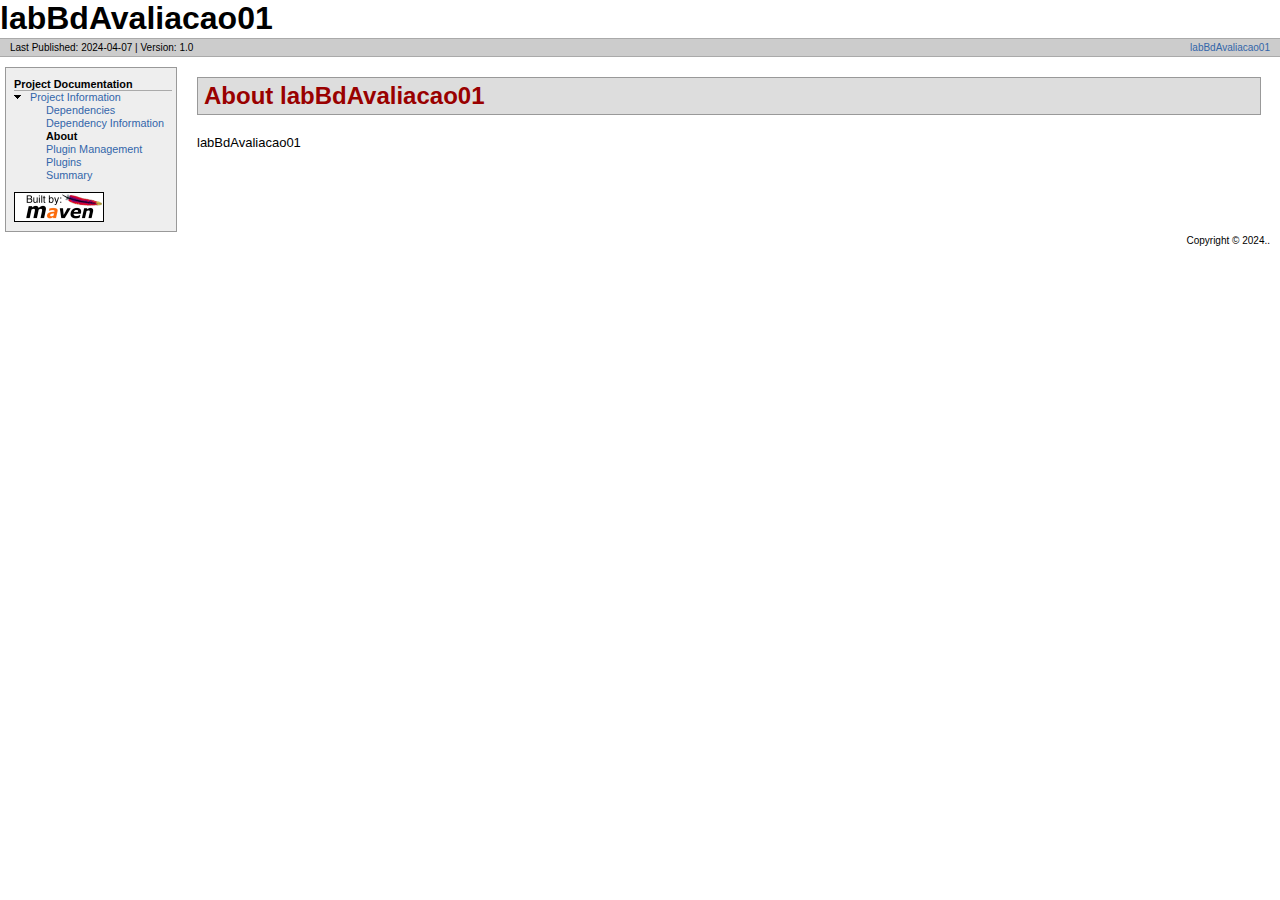
==== target/site/index.html @ 02dc37e5 "Eighteenth Commit" ====
<!DOCTYPE html>
<!--
 | Generated by Apache Maven Doxia Site Renderer 1.11.1 from org.apache.maven.plugins:maven-project-info-reports-plugin:3.1.2:index at 2024-04-07

 | Rendered using Apache Maven Default Skin
-->
<html xmlns="http://www.w3.org/1999/xhtml" xml:lang="en" lang="en">
  <head>
    <meta charset="UTF-8" />
    <meta name="viewport" content="width=device-width, initial-scale=1.0" />
    <meta name="generator" content="Apache Maven Doxia Site Renderer 1.11.1" />
    <title>labBdAvaliacao01 &#x2013; About</title>
    <link rel="stylesheet" href="./css/maven-base.css" />
    <link rel="stylesheet" href="./css/maven-theme.css" />
    <link rel="stylesheet" href="./css/site.css" />
    <link rel="stylesheet" href="./css/print.css" media="print" />
  </head>
  <body class="composite">
    <div id="banner">
<div id="bannerLeft">labBdAvaliacao01
</div>
      <div class="clear">
        <hr/>
      </div>
    </div>
    <div id="breadcrumbs">
      <div class="xleft">
        <span id="publishDate">Last Published: 2024-04-07</span>
           | <span id="projectVersion">Version: 1.0</span>
      </div>
      <div class="xright"><a href="${project.url}" title="labBdAvaliacao01">labBdAvaliacao01</a>      </div>
      <div class="clear">
        <hr/>
      </div>
    </div>
    <div id="leftColumn">
      <div id="navcolumn">
       <h5>Project Documentation</h5>
    <ul>
     <li class="expanded"><a href="project-info.html" title="Project Information">Project Information</a>
      <ul>
       <li class="none"><a href="dependencies.html" title="Dependencies">Dependencies</a></li>
       <li class="none"><a href="dependency-info.html" title="Dependency Information">Dependency Information</a></li>
       <li class="none"><strong>About</strong></li>
       <li class="none"><a href="plugin-management.html" title="Plugin Management">Plugin Management</a></li>
       <li class="none"><a href="plugins.html" title="Plugins">Plugins</a></li>
       <li class="none"><a href="summary.html" title="Summary">Summary</a></li>
      </ul></li>
    </ul>
      <a href="http://maven.apache.org/" title="Built by Maven" class="poweredBy">
        <img class="poweredBy" alt="Built by Maven" src="./images/logos/maven-feather.png" />
      </a>
      </div>
    </div>
    <div id="bodyColumn">
      <div id="contentBox">
<section>
<h2><a name="About_labBdAvaliacao01"></a>About labBdAvaliacao01</h2><a name="About_labBdAvaliacao01"></a>
<p>labBdAvaliacao01</p></section>
      </div>
    </div>
    <div class="clear">
      <hr/>
    </div>
    <div id="footer">
      <div class="xright">
        Copyright &#169;      2024..      </div>
      <div class="clear">
        <hr/>
      </div>
    </div>
  </body>
</html>
---- target/site/css/maven-base.css ----
/*
 * Licensed to the Apache Software Foundation (ASF) under one
 * or more contributor license agreements.  See the NOTICE file
 * distributed with this work for additional information
 * regarding copyright ownership.  The ASF licenses this file
 * to you under the Apache License, Version 2.0 (the
 * "License"); you may not use this file except in compliance
 * with the License.  You may obtain a copy of the License at
 *
 *   http://www.apache.org/licenses/LICENSE-2.0
 *
 * Unless required by applicable law or agreed to in writing,
 * software distributed under the License is distributed on an
 * "AS IS" BASIS, WITHOUT WARRANTIES OR CONDITIONS OF ANY
 * KIND, either express or implied.  See the License for the
 * specific language governing permissions and limitations
 * under the License.
 */

body {
  margin: 0px;
  padding: 0px;
}
table {
  padding:0px;
  width: 100%;
  margin-left: -2px;
  margin-right: -2px;
}
acronym {
  cursor: help;
  border-bottom: 1px dotted #feb;
}
table.bodyTable th, table.bodyTable td {
  padding: 2px 4px 2px 4px;
  vertical-align: top;
}
div.clear {
  clear:both;
  visibility: hidden;
}
div.clear hr {
  display: none;
}
#bannerLeft, #bannerRight {
  font-size: xx-large;
  font-weight: bold;
}
#bannerLeft img, #bannerRight img {
  margin: 0px;
}
.xleft, #bannerLeft img {
  float:left;
}
.xright, #bannerRight {
  float:right;
}
#banner {
  padding: 0px;
}
#breadcrumbs {
  padding: 3px 10px 3px 10px;
}
#leftColumn {
 width: 170px;
 float:left;
 overflow: auto;
}
#bodyColumn {
  margin-right: 1.5em;
  margin-left: 197px;
}
#legend {
  padding: 8px 0 8px 0;
}
#navcolumn {
  padding: 8px 4px 0 8px;
}
#navcolumn h5 {
  margin: 0;
  padding: 0;
  font-size: small;
}
#navcolumn ul {
  margin: 0;
  padding: 0;
  font-size: small;
}
#navcolumn li {
  list-style-type: none;
  background-image: none;
  background-repeat: no-repeat;
  background-position: 0 0.4em;
  padding-left: 16px;
  list-style-position: outside;
  line-height: 1.2em;
  font-size: smaller;
}
#navcolumn li.expanded {
  background-image: url(../images/expanded.gif);
}
#navcolumn li.collapsed {
  background-image: url(../images/collapsed.gif);
}
#navcolumn li.none {
  text-indent: -1em;
  margin-left: 1em;
}
#poweredBy {
  text-align: center;
}
#navcolumn img {
  margin-top: 10px;
  margin-bottom: 3px;
}
#poweredBy img {
  display:block;
  margin: 20px 0 20px 17px;
}
#search img {
    margin: 0px;
    display: block;
}
#search #q, #search #btnG {
    border: 1px solid #999;
    margin-bottom:10px;
}
#search form {
    margin: 0px;
}
#lastPublished {
  font-size: x-small;
}
.navSection {
  margin-bottom: 2px;
  padding: 8px;
}
.navSectionHead {
  font-weight: bold;
  font-size: x-small;
}
.section {
  padding: 4px;
}
#footer {
  padding: 3px 10px 3px 10px;
  font-size: x-small;
}
#breadcrumbs {
  font-size: x-small;
  margin: 0pt;
}
.source {
  padding: 12px;
  margin: 1em 7px 1em 7px;
}
.source pre {
  margin: 0px;
  padding: 0px;
}
#navcolumn img.imageLink, .imageLink {
  padding-left: 0px;
  padding-bottom: 0px;
  padding-top: 0px;
  padding-right: 2px;
  border: 0px;
  margin: 0px;
}
---- target/site/css/maven-theme.css ----
/*
 * Licensed to the Apache Software Foundation (ASF) under one
 * or more contributor license agreements.  See the NOTICE file
 * distributed with this work for additional information
 * regarding copyright ownership.  The ASF licenses this file
 * to you under the Apache License, Version 2.0 (the
 * "License"); you may not use this file except in compliance
 * with the License.  You may obtain a copy of the License at
 *
 *   http://www.apache.org/licenses/LICENSE-2.0
 *
 * Unless required by applicable law or agreed to in writing,
 * software distributed under the License is distributed on an
 * "AS IS" BASIS, WITHOUT WARRANTIES OR CONDITIONS OF ANY
 * KIND, either express or implied.  See the License for the
 * specific language governing permissions and limitations
 * under the License.
 */

body {
  padding: 0px 0px 10px 0px;
}
body, td, select, input, li{
  font-family: Verdana, Helvetica, Arial, sans-serif;
  font-size: 13px;
}
code{
  font-family: Courier, monospace;
  font-size: 13px;
}
a {
  text-decoration: none;
}
a:link {
  color:#36a;
}
a:visited  {
  color:#47a;
}
a:active, a:hover {
  color:#69c;
}
#legend li.externalLink {
  background: url(../images/external.png) left top no-repeat;
  padding-left: 18px;
}
a.externalLink, a.externalLink:link, a.externalLink:visited, a.externalLink:active, a.externalLink:hover {
  background: url(../images/external.png) right center no-repeat;
  padding-right: 18px;
}
#legend li.newWindow {
  background: url(../images/newwindow.png) left top no-repeat;
  padding-left: 18px;
}
a.newWindow, a.newWindow:link, a.newWindow:visited, a.newWindow:active, a.newWindow:hover {
  background: url(../images/newwindow.png) right center no-repeat;
  padding-right: 18px;
}
h2 {
  padding: 4px 4px 4px 6px;
  border: 1px solid #999;
  color: #900;
  background-color: #ddd;
  font-weight:900;
  font-size: x-large;
}
h3 {
  padding: 4px 4px 4px 6px;
  border: 1px solid #aaa;
  color: #900;
  background-color: #eee;
  font-weight: normal;
  font-size: large;
}
h4 {
  padding: 4px 4px 4px 6px;
  border: 1px solid #bbb;
  color: #900;
  background-color: #fff;
  font-weight: normal;
  font-size: large;
}
h5 {
  padding: 4px 4px 4px 6px;
  color: #900;
  font-size: medium;
}
p {
  line-height: 1.3em;
  font-size: small;
}
#breadcrumbs {
  border-top: 1px solid #aaa;
  border-bottom: 1px solid #aaa;
  background-color: #ccc;
}
#leftColumn {
  margin: 10px 0 0 5px;
  border: 1px solid #999;
  background-color: #eee;
  padding-bottom: 3px; /* IE-9 scrollbar-fix */
}
#navcolumn h5 {
  font-size: smaller;
  border-bottom: 1px solid #aaaaaa;
  padding-top: 2px;
  color: #000;
}

table.bodyTable th {
  color: white;
  background-color: #bbb;
  text-align: left;
  font-weight: bold;
}

table.bodyTable th, table.bodyTable td {
  font-size: 1em;
}

table.bodyTable tr.a {
  background-color: #ddd;
}

table.bodyTable tr.b {
  background-color: #eee;
}

.source {
  border: 1px solid #999;
}
dl {
  padding: 4px 4px 4px 6px;
  border: 1px solid #aaa;
  background-color: #ffc;
}
dt {
  color: #900;
}
#organizationLogo img, #projectLogo img, #projectLogo span{
  margin: 8px;
}
#banner {
  border-bottom: 1px solid #fff;
}
.errormark, .warningmark, .donemark, .infomark {
  background: url(../images/icon_error_sml.gif) no-repeat;
}

.warningmark {
  background-image: url(../images/icon_warning_sml.gif);
}

.donemark {
  background-image: url(../images/icon_success_sml.gif);
}

.infomark {
  background-image: url(../images/icon_info_sml.gif);
}
---- target/site/css/site.css ----
/* You can override this file with your own styles */
---- target/site/css/print.css ----
/*
 * Licensed to the Apache Software Foundation (ASF) under one
 * or more contributor license agreements.  See the NOTICE file
 * distributed with this work for additional information
 * regarding copyright ownership.  The ASF licenses this file
 * to you under the Apache License, Version 2.0 (the
 * "License"); you may not use this file except in compliance
 * with the License.  You may obtain a copy of the License at
 *
 *   http://www.apache.org/licenses/LICENSE-2.0
 *
 * Unless required by applicable law or agreed to in writing,
 * software distributed under the License is distributed on an
 * "AS IS" BASIS, WITHOUT WARRANTIES OR CONDITIONS OF ANY
 * KIND, either express or implied.  See the License for the
 * specific language governing permissions and limitations
 * under the License.
 */

#banner, #footer, #leftcol, #breadcrumbs, .docs #toc, .docs .courtesylinks, #leftColumn, #navColumn {
	display: none !important;
}
#bodyColumn, body.docs div.docs {
	margin: 0 !important;
	border: none !important
}
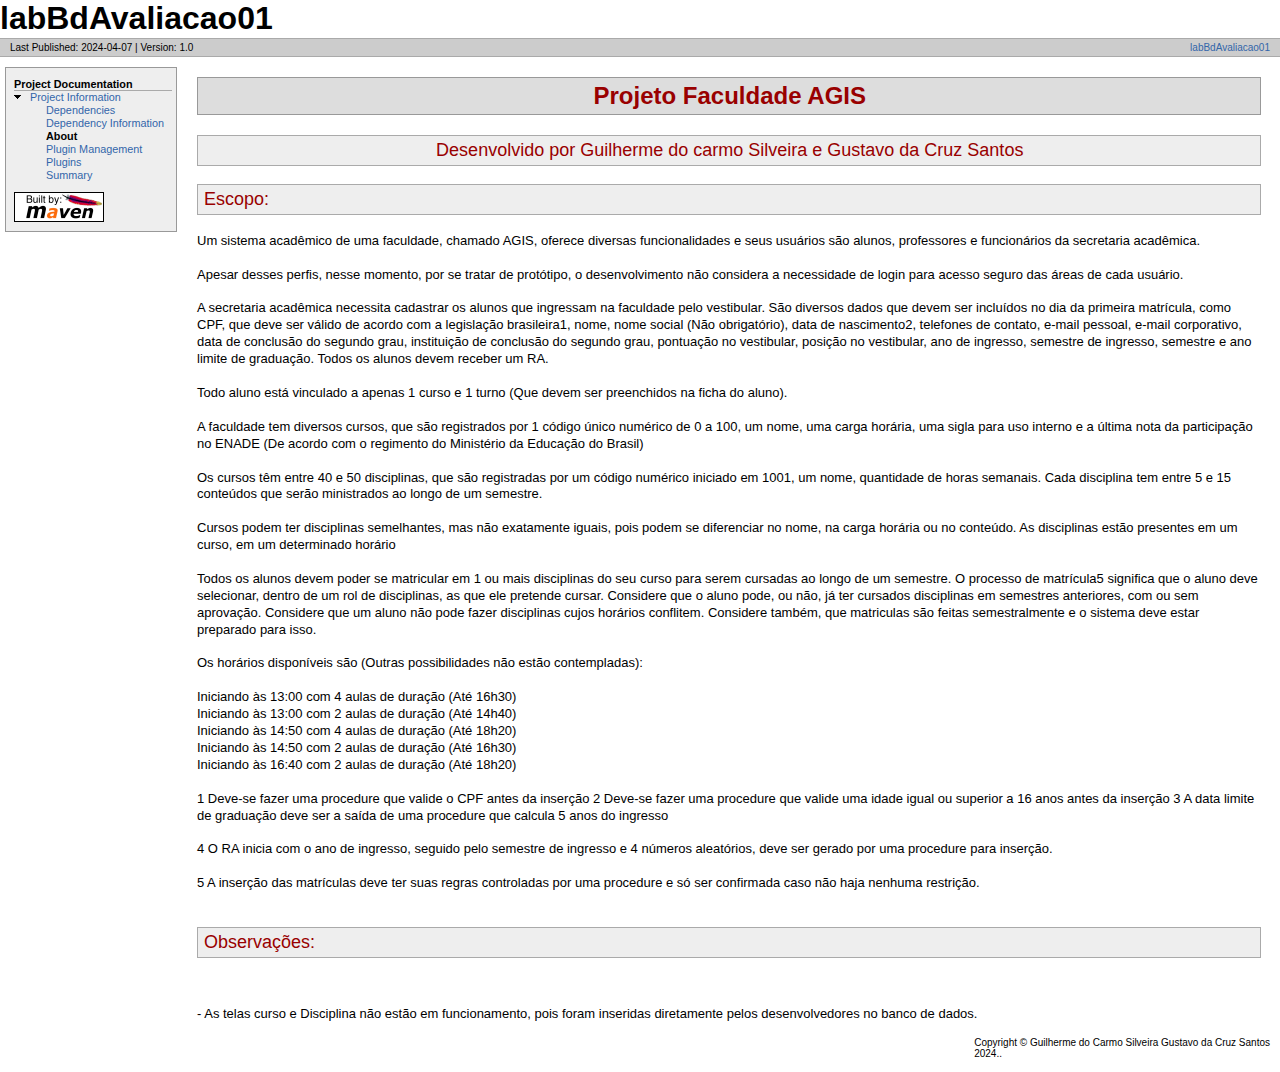
==== commit 897fa38b: "Version 1.0.1" ====
--- a/target/site/index.html
+++ b/target/site/index.html
@@ -54,17 +54,104 @@
     </div>
     <div id="bodyColumn">
       <div id="contentBox">
-<section>
-<h2><a name="About_labBdAvaliacao01"></a>About labBdAvaliacao01</h2><a name="About_labBdAvaliacao01"></a>
-<p>labBdAvaliacao01</p></section>
+<section align="center">
+<h2><a name="About_labBdAvaliacao01"></a>Projeto Faculdade AGIS</h2><a name="About_labBdAvaliacao01"></a>
+<h3>Desenvolvido por Guilherme do carmo Silveira e Gustavo da Cruz Santos </h3></section>
       </div>
+	  <div>
+		<h3>Escopo:</h3>
+		<p>Um sistema acadêmico de uma faculdade, chamado AGIS, oferece diversas funcionalidades e 
+seus usuários são alunos, professores e funcionários da secretaria acadêmica.
+
+<br><br>
+
+Apesar desses perfis, nesse momento, por se tratar de protótipo, o desenvolvimento não 
+considera a necessidade de login para acesso seguro das áreas de cada usuário.
+
+<br><br>
+
+A secretaria acadêmica necessita cadastrar os alunos que ingressam na faculdade pelo 
+vestibular. São diversos dados que devem ser incluídos no dia da primeira matrícula, como CPF, 
+que deve ser válido de acordo com a legislação brasileira1, nome, nome social (Não 
+obrigatório), data de nascimento2, telefones de contato, e-mail pessoal, e-mail corporativo, 
+data de conclusão do segundo grau, instituição de conclusão do segundo grau, pontuação no 
+vestibular, posição no vestibular, ano de ingresso, semestre de ingresso, semestre e ano limite 
+de graduação. Todos os alunos devem receber um RA.
+
+<br><br>
+
+Todo aluno está vinculado a apenas 1 curso e 1 turno (Que devem ser preenchidos na ficha do 
+aluno). 
+
+<br><br>
+
+A faculdade tem diversos cursos, que são registrados por 1 código único numérico de 0 a 100, 
+um nome, uma carga horária, uma sigla para uso interno e a última nota da participação no 
+ENADE (De acordo com o regimento do Ministério da Educação do Brasil)
+
+<br><br>
+
+Os cursos têm entre 40 e 50 disciplinas, que são registradas por um código numérico iniciado 
+em 1001, um nome, quantidade de horas semanais. Cada disciplina tem entre 5 e 15 conteúdos 
+que serão ministrados ao longo de um semestre. 
+
+<br><br>
+
+Cursos podem ter disciplinas semelhantes, mas não exatamente iguais, pois podem se 
+diferenciar no nome, na carga horária ou no conteúdo. As disciplinas estão presentes em um 
+curso, em um determinado horário
+
+<br><br>
+
+Todos os alunos devem poder se matricular em 1 ou mais disciplinas do seu curso para serem 
+cursadas ao longo de um semestre. O processo de matrícula5 significa que o aluno deve 
+selecionar, dentro de um rol de disciplinas, as que ele pretende cursar. Considere que o aluno 
+pode, ou não, já ter cursados disciplinas em semestres anteriores, com ou sem aprovação. 
+Considere que um aluno não pode fazer disciplinas cujos horários conflitem. Considere 
+também, que matriculas são feitas semestralmente e o sistema deve estar preparado para isso.
+
+<br><br>
+
+Os horários disponíveis são (Outras possibilidades não estão contempladas):
+
+<br><br>
+
+Iniciando às 13:00 com 4 aulas de duração (Até 16h30)<br>
+Iniciando às 13:00 com 2 aulas de duração (Até 14h40)<br>
+Iniciando às 14:50 com 4 aulas de duração (Até 18h20)<br>
+Iniciando às 14:50 com 2 aulas de duração (Até 16h30)<br>
+Iniciando às 16:40 com 2 aulas de duração (Até 18h20)<br><br>
+
+1 Deve-se fazer uma procedure que valide o CPF antes da inserção 2 Deve-se fazer uma procedure que valide uma idade igual
+ou superior a 16 anos antes da inserção 3 A data limite de graduação deve ser a saída de uma procedure que calcula 5 anos do ingresso
+
+<br><br>
+
+4 O RA inicia com o ano de ingresso, seguido pelo semestre de ingresso e 4 números aleatórios, deve 
+ser gerado por uma procedure para inserção.
+
+<br><br>
+
+5 A inserção das matrículas deve ter suas regras controladas por uma procedure e só ser confirmada 
+caso não haja nenhuma restrição.
+
+<br><br>
+
+<h3>Observações:</h3>
+
+<br><br>
+
+- As telas curso e Disciplina não estão em funcionamento, pois foram inseridas diretamente pelos desenvolvedores no banco de dados.
+
+</p>
+	  </div>
     </div>
     <div class="clear">
       <hr/>
     </div>
     <div id="footer">
       <div class="xright">
-        Copyright &#169;      2024..      </div>
+        Copyright &#169;      Guilherme do Carmo Silveira Gustavo da Cruz Santos <br> 2024..      </div>
       <div class="clear">
         <hr/>
       </div>
